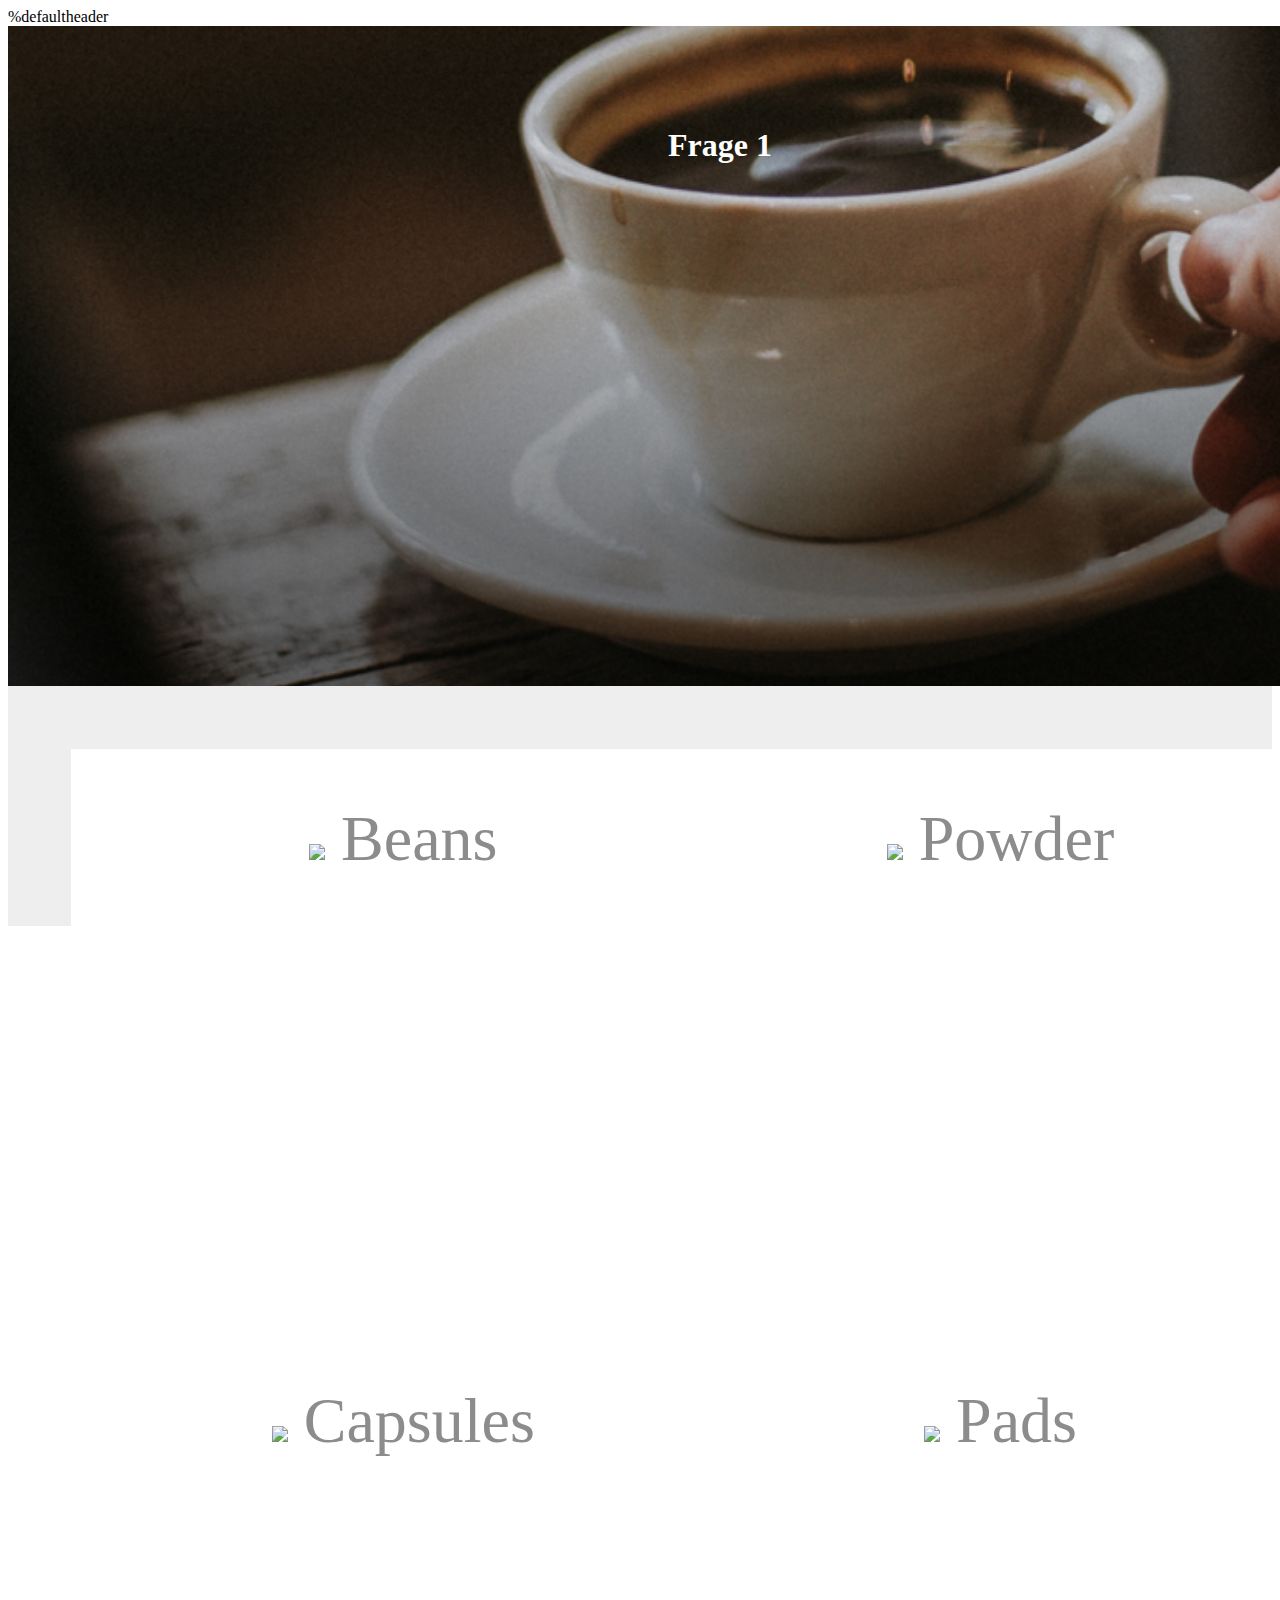
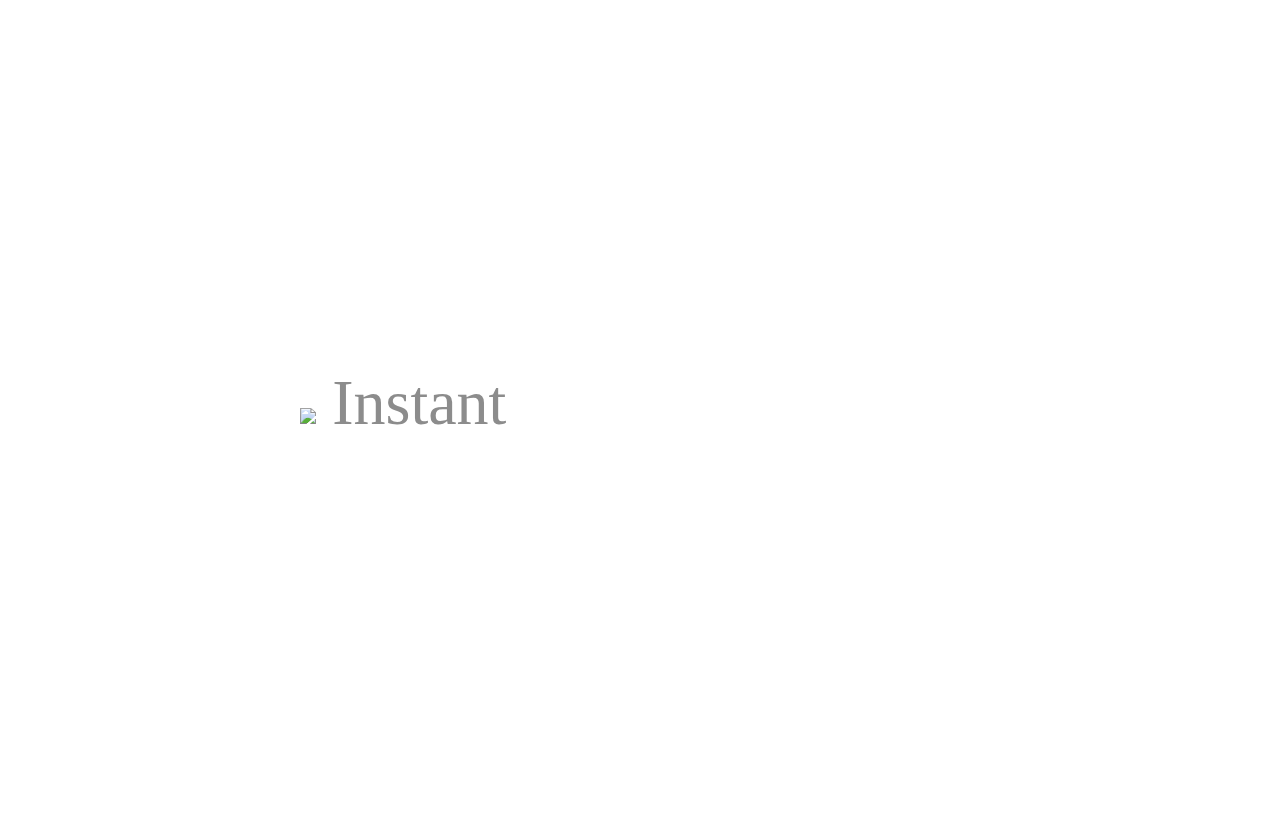
==== html/index.html @ 71a527b5 "CSS updates" ====
<!DOCTYPE html>
<html lang="en">
<head>
    %defaultheader
    <link rel="stylesheet" type="text/css" href="../css/main.css"/>
    <title>%title</title>
</head>

<body>
    <div class="defaultContainer bgcostum">
        <div class="questionHeader">
            <h1 class="questionText">Frage 1</h1>
        </div>
        <div class="questionMain">
            <div onclick="clicked('beans');" class="item">
                <img class="icon" src="img/beans.png">
                Beans
            </div>
            <div onclick="clicked('powder');" class="item">
                <img class="icon" src="img/powder.png">
                Powder
            </div>
            <div onclick="clicked('capsules');" class="item">
                <img class="icon" src="img/capsules.png">
                Capsules
            </div>
            <div onclick="clicked('pads');" class="item">
                <img class="icon" src="img/pads.png">
                Pads
            </div>
            <div onclick="clicked('instant');" class="item">
                <img class="icon" src="img/Instant.png">
                Instant
            </div>
        </div>
    </div>
</body>

</html>
---- css/main.css ----
.defaultContainer{
    background-color: #eeeeee;
    width: 100%;
    height: 100vh;
}

.questionHeader {
    width: 100%;
    height: 500px;
    text-align: center;
    vertical-align: center;
    color: white;
    padding: 5em;
    background-blend-mode: multiply;
    background-image: url("../img/headImg.png");
    background-repeat: no-repeat;
    background-size: cover;
}

@media (max-width:1000px)  {
    .questionText {
        font-size: 100px;
        display: inline-block;
    }
}

.questionMain {
    width: 90%;
    margin-left: auto;
    margin-right: auto;
    margin-top: 5%;
    display: grid;
    grid-column-gap: 5%;
    grid-row-gap: 5%;
    grid-template-columns: auto auto;
}

.item{
    width: 100%;
    height: 400px;
    background-color: white;
    text-align: center;
    font-size: 4em;
    color: #8c8c8c;
    padding: 3rem;
    border: 5px solid white;
}
.item:hover{
    border: 5px solid grey;
}

.icon{
    width: 50%;
}
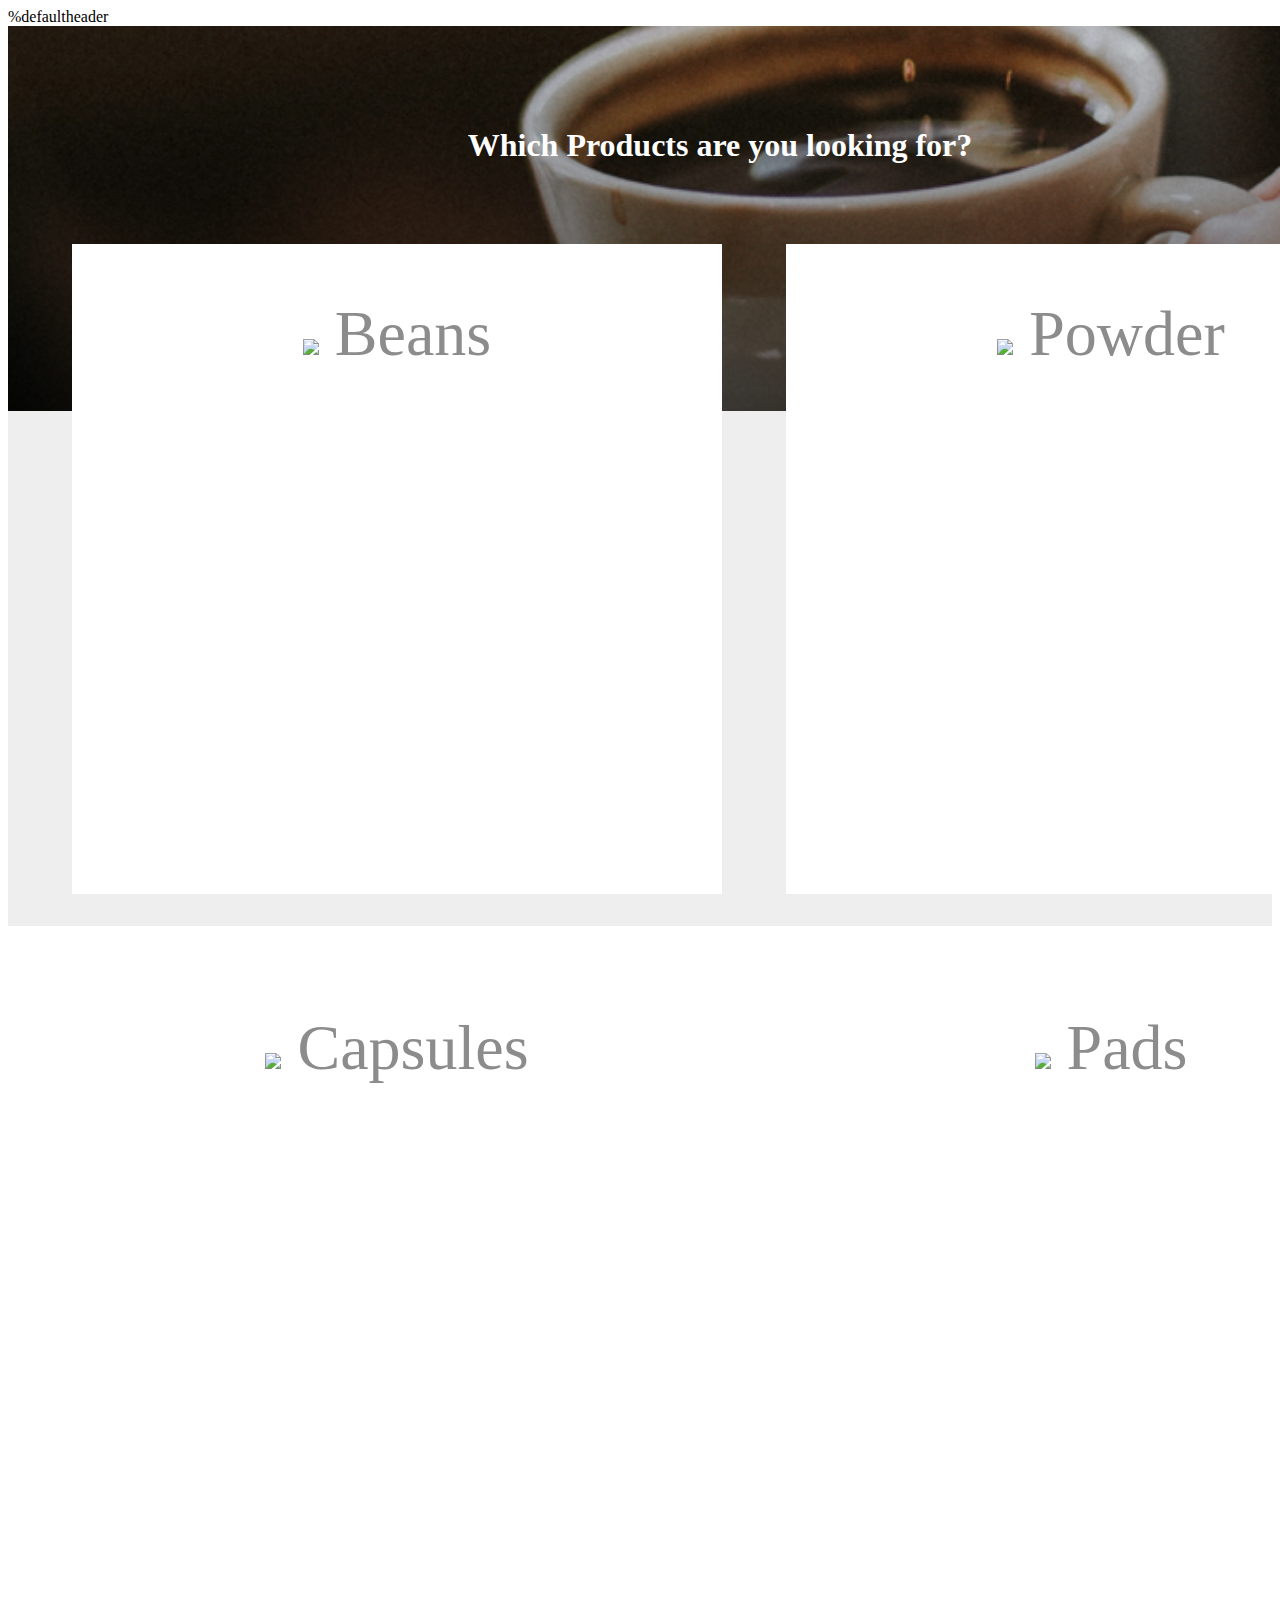
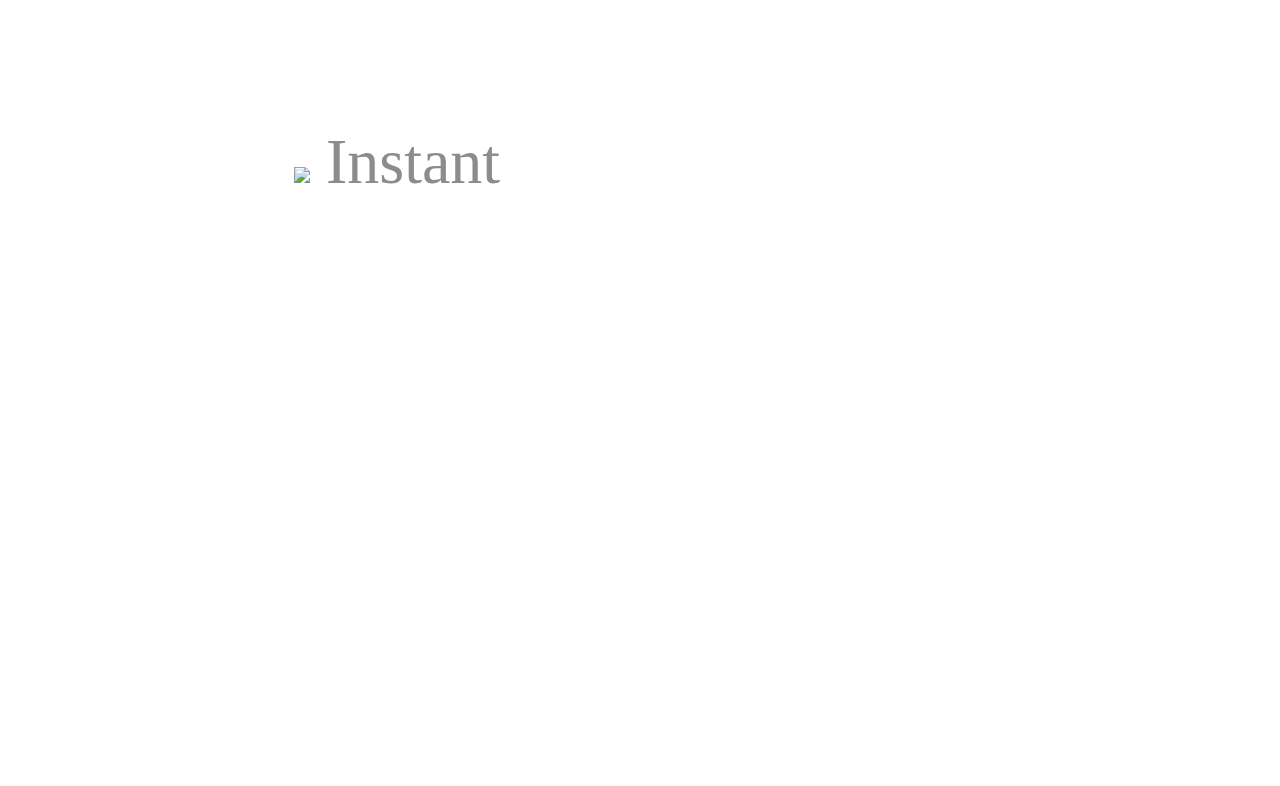
==== commit 2ea07d03: "Example is not yet working but hey" ====
--- a/html/index.html
+++ b/html/index.html
@@ -9,7 +9,7 @@
 <body>
     <div class="defaultContainer bgcostum">
         <div class="questionHeader">
-            <h1 class="questionText">Frage 1</h1>
+            <h1 class="questionText">Which Products are you looking for?</h1>
         </div>
         <div class="questionMain">
             <div onclick="clicked('beans');" class="item">
--- a/css/main.css
+++ b/css/main.css
@@ -6,38 +6,40 @@
 
 .questionHeader {
     width: 100%;
-    height: 500px;
+    height: 25%;
     text-align: center;
     vertical-align: center;
     color: white;
     padding: 5em;
     background-blend-mode: multiply;
-    background-image: url("../img/headImg.png");
+    background-image: linear-gradient(to bottom, #ffffff, rgba(0,0,0,0.5)),url("../img/headImg.png");
     background-repeat: no-repeat;
     background-size: cover;
 }
 
 @media (max-width:1000px)  {
     .questionText {
-        font-size: 100px;
+        font-size: 90px;
         display: inline-block;
     }
 }
 
 .questionMain {
-    width: 90%;
-    margin-left: auto;
-    margin-right: auto;
+    position: absolute;
+    top:20%;
+    width: 100%;
+    padding: 5vw;
+    padding-top: 0px;
     margin-top: 5%;
     display: grid;
-    grid-column-gap: 5%;
-    grid-row-gap: 5%;
+    grid-column-gap: 5vw;
+    grid-row-gap: 5vw;
     grid-template-columns: auto auto;
 }
 
 .item{
-    width: 100%;
-    height: 400px;
+    height: 42.5vw;
+    width: 42.5vw;
     background-color: white;
     text-align: center;
     font-size: 4em;
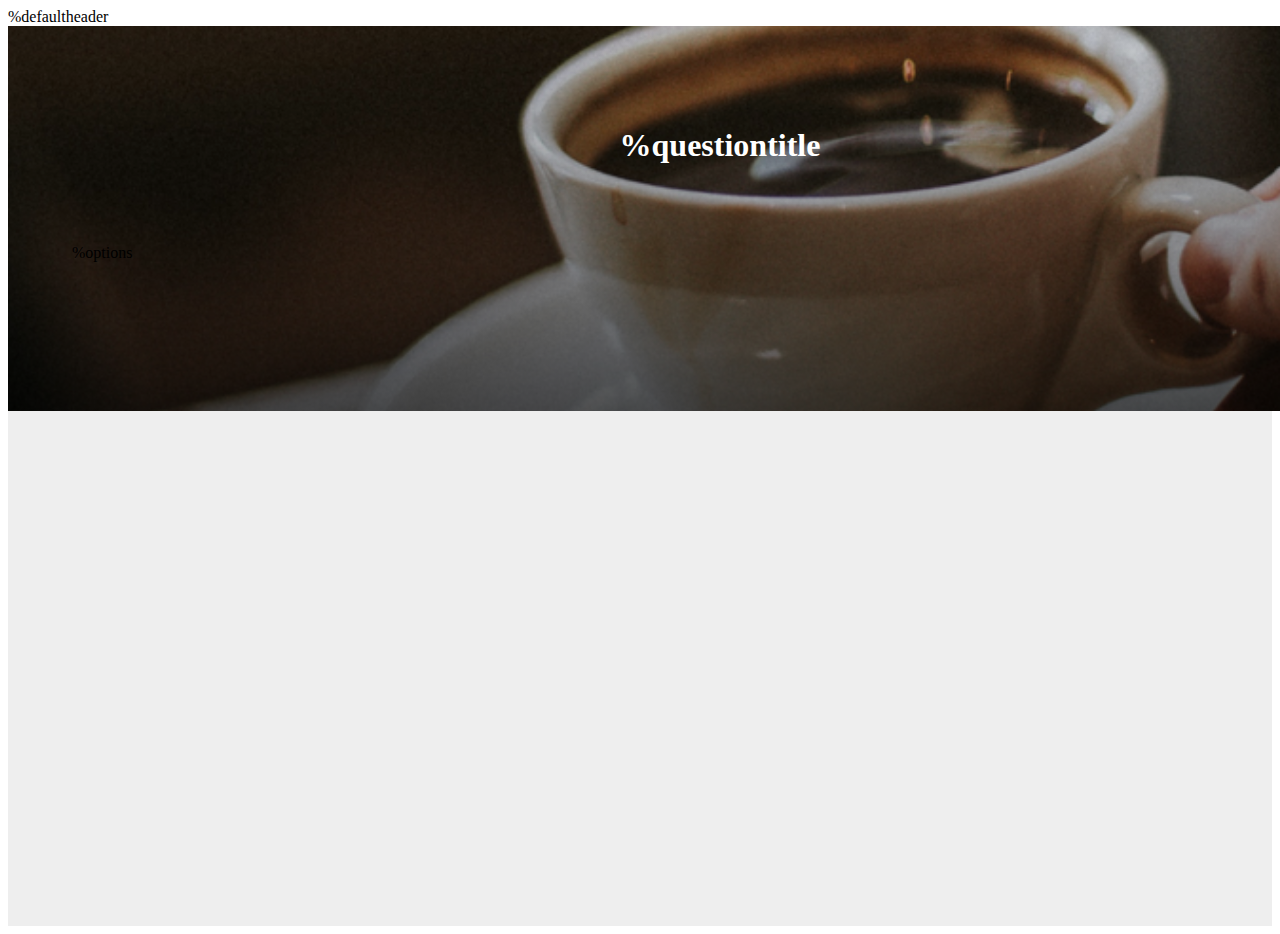
==== commit dcb7c0ce: "Coffee!" ====
--- a/html/index.html
+++ b/html/index.html
@@ -9,29 +9,10 @@
 <body>
     <div class="defaultContainer bgcostum">
         <div class="questionHeader">
-            <h1 class="questionText">Which Products are you looking for?</h1>
+            <h1 class="questionText">%questiontitle</h1>
         </div>
         <div class="questionMain">
-            <div onclick="clicked('beans');" class="item">
-                <img class="icon" src="img/beans.png">
-                Beans
-            </div>
-            <div onclick="clicked('powder');" class="item">
-                <img class="icon" src="img/powder.png">
-                Powder
-            </div>
-            <div onclick="clicked('capsules');" class="item">
-                <img class="icon" src="img/capsules.png">
-                Capsules
-            </div>
-            <div onclick="clicked('pads');" class="item">
-                <img class="icon" src="img/pads.png">
-                Pads
-            </div>
-            <div onclick="clicked('instant');" class="item">
-                <img class="icon" src="img/Instant.png">
-                Instant
-            </div>
+            %options
         </div>
     </div>
 </body>
--- a/css/main.css
+++ b/css/main.css
@@ -44,7 +44,7 @@
     text-align: center;
     font-size: 4em;
     color: #8c8c8c;
-    padding: 3rem;
+    padding: 4rem;
     border: 5px solid white;
 }
 .item:hover{
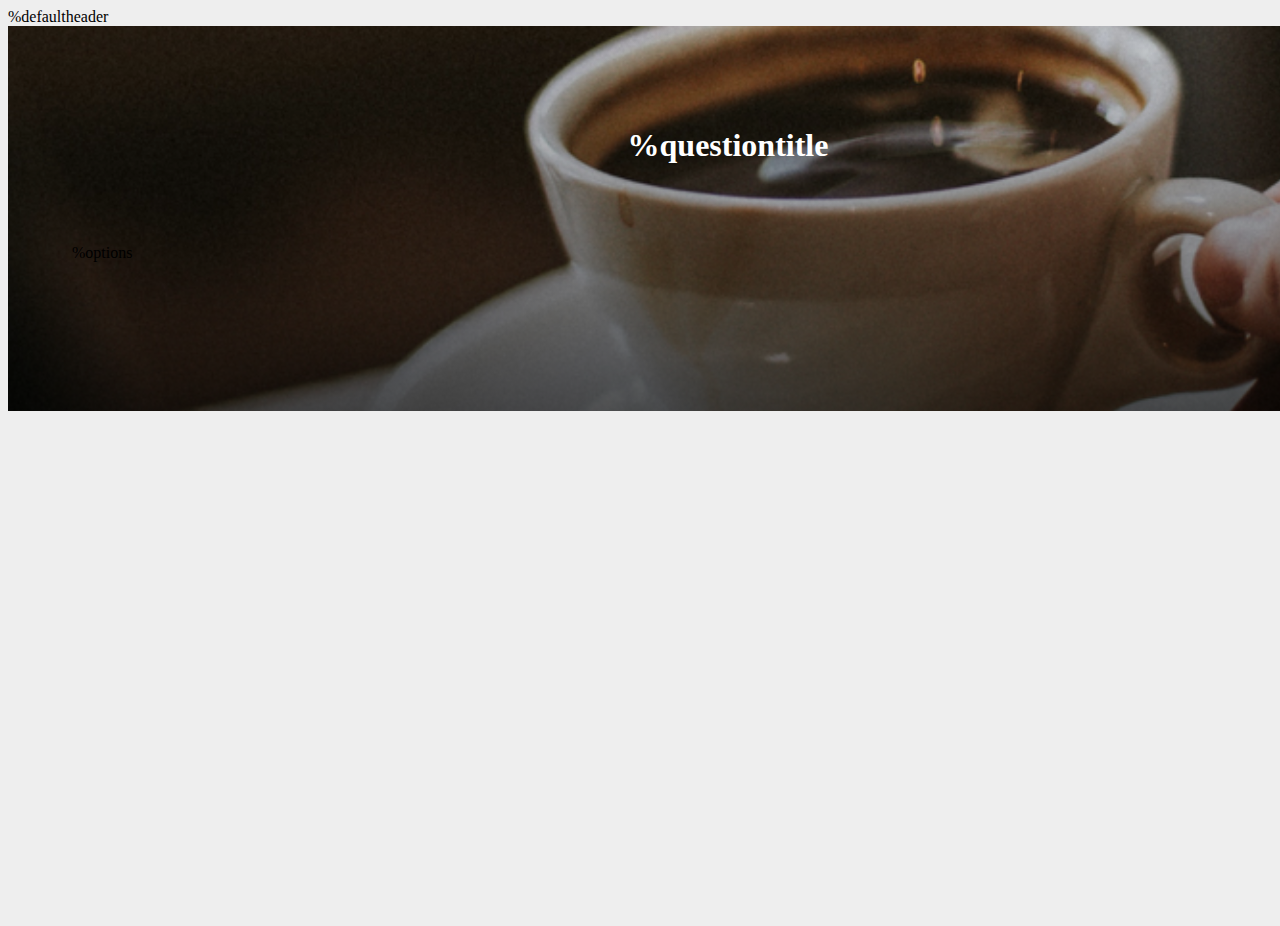
==== commit 0d8df5a6: "Coffee, cool!" ====
--- a/html/index.html
+++ b/html/index.html
@@ -6,7 +6,7 @@
     <title>%title</title>
 </head>
 
-<body>
+<body class="defaultContainer">
     <div class="defaultContainer bgcostum">
         <div class="questionHeader">
             <h1 class="questionText">%questiontitle</h1>
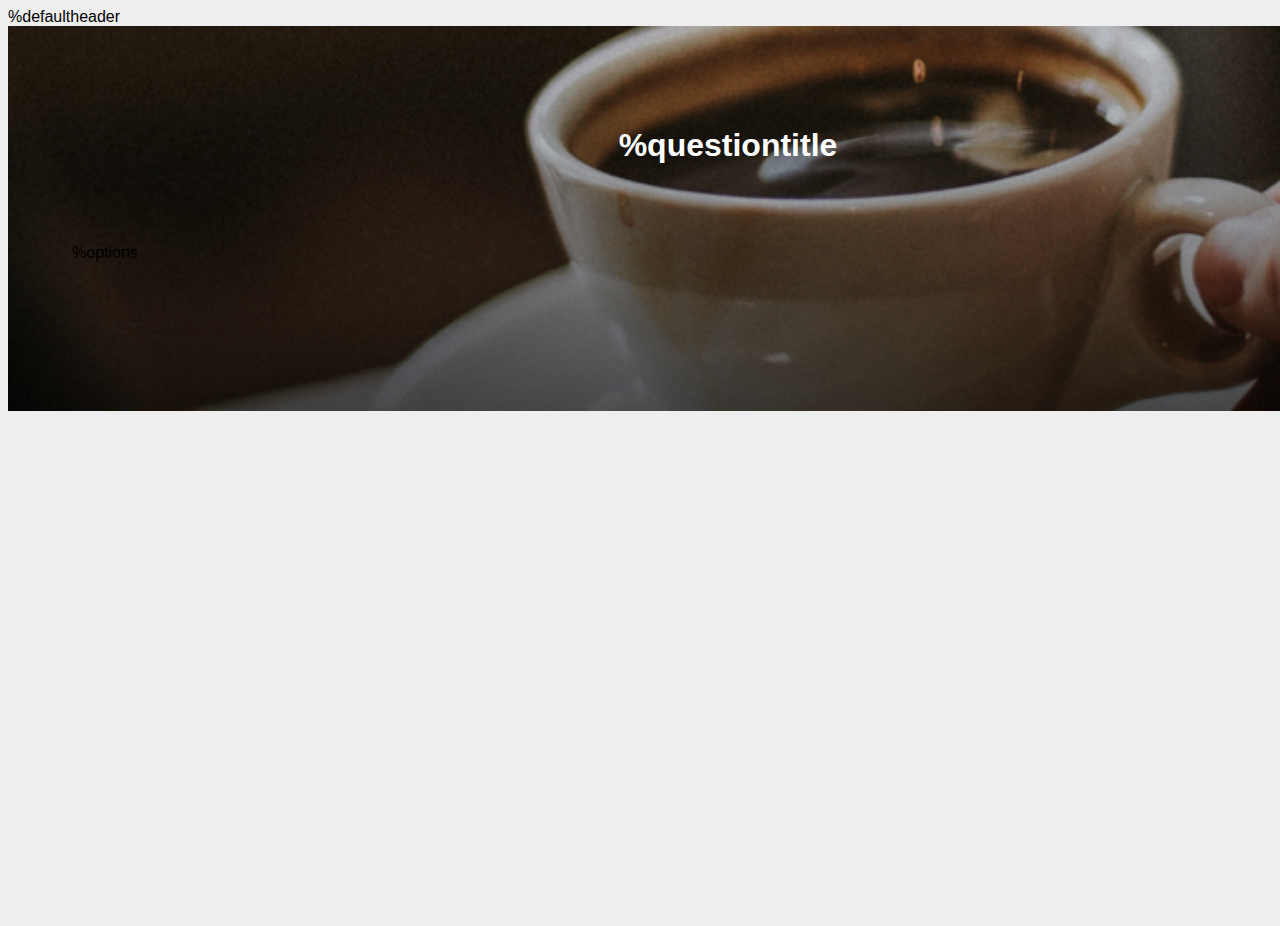
==== commit 0f09c31b: "Coffee, cool" ====
--- a/html/index.html
+++ b/html/index.html
@@ -1,20 +1,20 @@
 <!DOCTYPE html>
 <html lang="en">
-<head>
-    %defaultheader
-    <link rel="stylesheet" type="text/css" href="../css/main.css"/>
-    <title>%title</title>
-</head>
+    <head>
+        %defaultheader
+        <link rel="stylesheet" type="text/css" href="../css/main.css"/>
+        <title>%title</title>
+    </head>
 
-<body class="defaultContainer">
-    <div class="defaultContainer bgcostum">
-        <div class="questionHeader">
-            <h1 class="questionText">%questiontitle</h1>
+    <body class="defaultContainer">
+        <div class="defaultContainer bgcostum">
+            <div class="questionHeader">
+                <h1 class="questionText">%questiontitle</h1>
+            </div>
+            <div class="questionMain">
+                %options
+            </div>
         </div>
-        <div class="questionMain">
-            %options
-        </div>
-    </div>
-</body>
+    </body>
 
 </html>--- a/css/main.css
+++ b/css/main.css
@@ -1,3 +1,7 @@
+body{
+    font-family: 'Overpass', sans-serif;
+}
+
 .defaultContainer{
     background-color: #eeeeee;
     width: 100%;
@@ -47,10 +51,79 @@
     padding: 4rem;
     border: 5px solid white;
 }
+
+
+.item2{
+    height: 42.5vw;
+    width: 90vw;
+    background-color: white;
+    text-align: center;
+    font-size: 4em;
+    color: #8c8c8c;
+    padding: 6rem;
+    border: 5px solid white;
+}
+.item3{
+    height: 30.5vw;
+    width: 90vw;
+    background-color: white;
+    text-align: center;
+    font-size: 4em;
+    color: #8c8c8c;
+    padding: 4.5rem;
+    border: 5px solid white;
+}
 .item:hover{
     border: 5px solid grey;
 }
 
 .icon{
-    width: 50%;
+    width: 40%;
+}
+
+.icon2{
+    width: 10%;
+}
+.bean{
+    width: 100%;
+}
+.beanContainer{
+    width: 100%;
+    padding: 10%;
+    padding-left: 5%;
+    padding-right: 5%;
+    background-color: white;
+    display: grid;
+    grid-column-gap: 5.71%;
+    grid-template-columns: auto auto auto auto auto auto;
+}
+
+.beanmaincontainer{
+    background-color: white;
+    padding-top: 20%;
+    height: 60vh;
+    width: 90vw;
+}
+
+.coffeeIcon{
+    display: block;
+    margin-left: auto;
+    margin-right: auto;
+    width: 40vw;
+}
+
+.nextbtn {
+    margin: auto;
+    position: absolute;
+    left: 35vw;
+    bottom: -15%;
+    text-align: center;
+    color: white;
+    padding: 20px;
+    font-size: 80px;
+    vertical-align: center;
+    width: 30vw;
+    height: 150px;
+    border-radius: 75px;
+    background-color: #dbb96c;
 }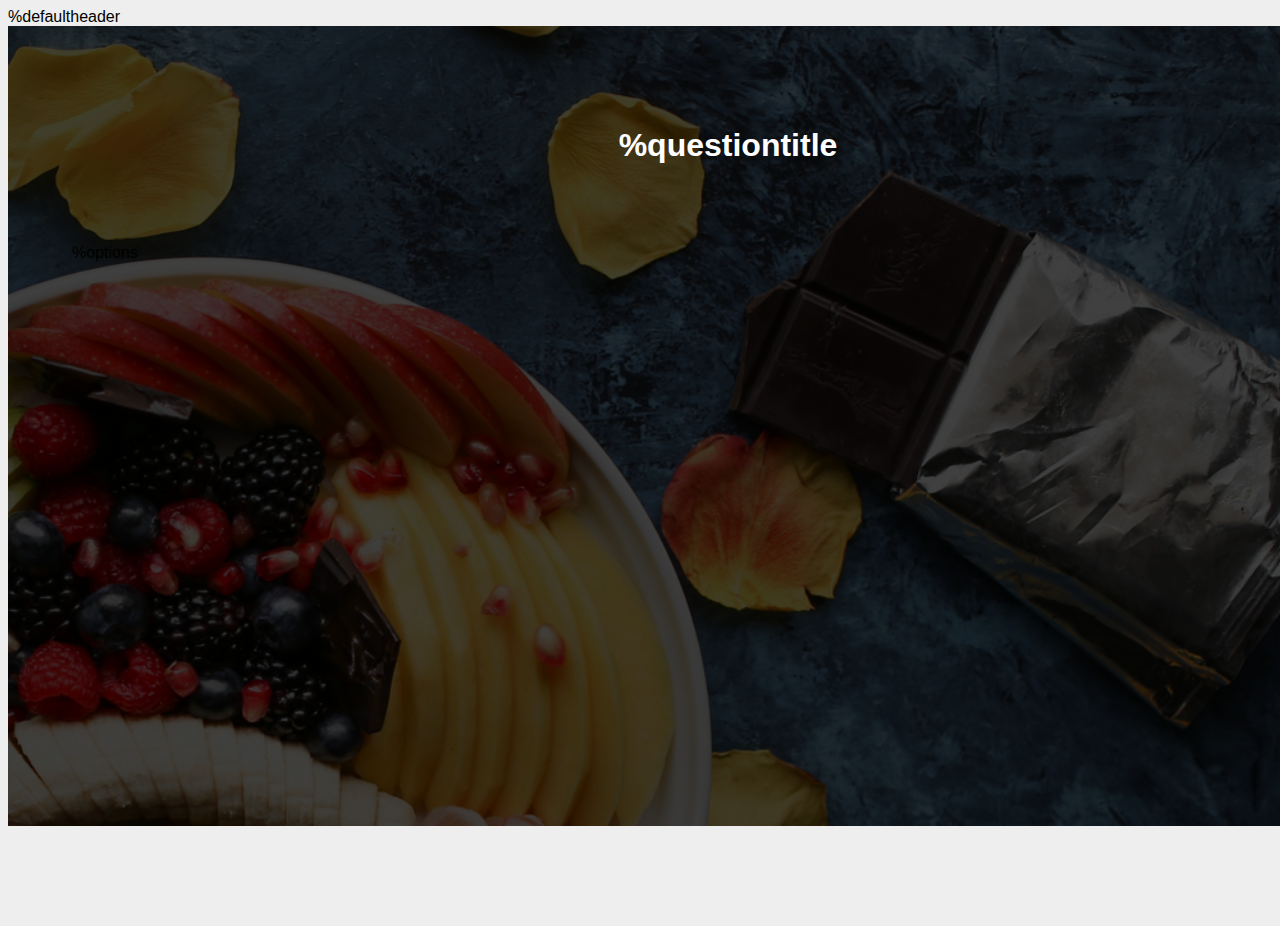
==== commit 6a43361e: "Almost Done!!!!!!" ====
--- a/html/index.html
+++ b/html/index.html
@@ -5,6 +5,13 @@
         <link rel="stylesheet" type="text/css" href="../css/main.css"/>
         <title>%title</title>
     </head>
+
+    <img style="display: none" src="img/bg1.png">
+    <img style="display: none" src="img/bg2.png">
+    <img style="display: none" src="img/bg3.png">
+    <img style="display: none" src="img/bg4.png">
+    <img style="display: none" src="img/bg5.png">
+    <img style="display: none" src="img/bg6.png">
 
     <body class="defaultContainer">
         <div class="defaultContainer bgcostum">
--- a/css/main.css
+++ b/css/main.css
@@ -9,14 +9,14 @@
 }
 
 .questionHeader {
-    width: 100%;
-    height: 25%;
+    background-image: linear-gradient(to bottom, #0000, rgba(255,255,255,1.0)),url("../img/bg1.png");
+    width: 100vw;
+    height: 50vw;
     text-align: center;
     vertical-align: center;
     color: white;
     padding: 5em;
     background-blend-mode: multiply;
-    background-image: linear-gradient(to bottom, #ffffff, rgba(0,0,0,0.5)),url("../img/headImg.png");
     background-repeat: no-repeat;
     background-size: cover;
 }
@@ -50,6 +50,7 @@
     color: #8c8c8c;
     padding: 4rem;
     border: 5px solid white;
+    border-radius: 5px;
 }
 
 
@@ -57,28 +58,37 @@
     height: 42.5vw;
     width: 90vw;
     background-color: white;
-    text-align: center;
+    text-align: left;
     font-size: 4em;
     color: #8c8c8c;
-    padding: 6rem;
+    /*padding: 6rem;*/
     border: 5px solid white;
+    border-radius: 5px;
 }
 .item3{
-    height: 30.5vw;
+    height: 30vw;
     width: 90vw;
     background-color: white;
     text-align: center;
     font-size: 4em;
     color: #8c8c8c;
-    padding: 4.5rem;
     border: 5px solid white;
-}
-.item:hover{
-    border: 5px solid grey;
+    border-radius: 5px;
+    display: inline-block;
+    margin: auto;
 }
 
 .icon{
-    width: 40%;
+    width: 75%;
+}
+
+.iconbig{
+    margin: 8.75vw;
+    height: 25vw;
+}
+.icon3{
+    height: 20vw;
+    margin-top: 5vw;
 }
 
 .icon2{
@@ -100,8 +110,8 @@
 
 .beanmaincontainer{
     background-color: white;
-    padding-top: 20%;
-    height: 60vh;
+    padding-top: 10%;
+    height: 90vw;
     width: 90vw;
 }
 
@@ -109,6 +119,7 @@
     display: block;
     margin-left: auto;
     margin-right: auto;
+    margin-bottom: 7%;
     width: 40vw;
 }
 
@@ -116,14 +127,132 @@
     margin: auto;
     position: absolute;
     left: 35vw;
-    bottom: -15%;
+    bottom: -15vw;
     text-align: center;
     color: white;
     padding: 20px;
     font-size: 80px;
     vertical-align: center;
     width: 30vw;
-    height: 150px;
+    height: 15vw;
     border-radius: 75px;
     background-color: #dbb96c;
+}
+
+.yes{
+    border: solid 10px white;
+    border-left: solid 10px #dbb96c;
+    color: #dbb96c;
+}
+
+.no{
+    border: solid 10px white;
+    color: #8c8c8c;
+    border: solid 10px white;
+}
+
+.endContainer{
+    width: 100vw;
+    height: 100vh;
+    padding-top: 50px;
+    background-color: #003976;
+    color: #dbb96c;
+}
+
+.captueResult{
+    text-align: center;
+    font-size: 70px;
+    padding: 15px;
+    font-weight: bold;
+    margin-bottom: 5vw;
+}
+
+.resultCarussel{
+    width: 100vw;
+    height: 105vw;
+    overflow: scroll;
+    display: grid;
+    grid-template-columns: auto auto auto auto auto auto;
+}
+
+.resultCarussel::-webkit-scrollbar{
+    display: none;
+}
+
+.result{
+    float: left;
+    width: 70vw;
+    height: 105vw;
+    border-radius: 5px;
+    background-color: white;
+    color: black;
+    margin-left: 10vw;
+}
+
+.placeholder{
+    width: 5vh;
+}
+
+.productimage{
+    width: 100%;
+    height: auto;
+    margin-top: 15px;
+}
+
+.imageCapture{
+    font-weight: bolder;
+    font-size: 55px;
+    text-align: center;
+    padding: 3vw;
+}
+.description{
+    font-size: 45px;
+    height: 105px;
+    overflow: hidden;
+    text-align: center;
+    color: black;
+}
+
+.price{
+    display: inline-block;
+    position: relative;
+    bottom: -10px;
+    right: -50vw;
+    font-size: 50px;
+    color: black;
+    text-align: right;
+}
+
+.freeSample{
+    margin: auto;
+    margin-top: 15vw;
+    padding: 20px;
+    text-align: center;
+    font-size: 70px;
+    font-weight: bold;
+    width: 90vw;
+    border-radius: 5px;
+    background-color: #002967;
+    color: #dbb96c;
+}
+
+.finder{
+    padding: 20px;
+    margin: auto;
+    margin-top: 10vw;
+    text-align: center;
+    color: white;
+    font-size: 55px;
+}
+
+.fas{
+    margin-left: 5px;
+}
+
+.mr{
+    margin-right: 50px;
+}
+
+.left{
+    text-align: left;
 }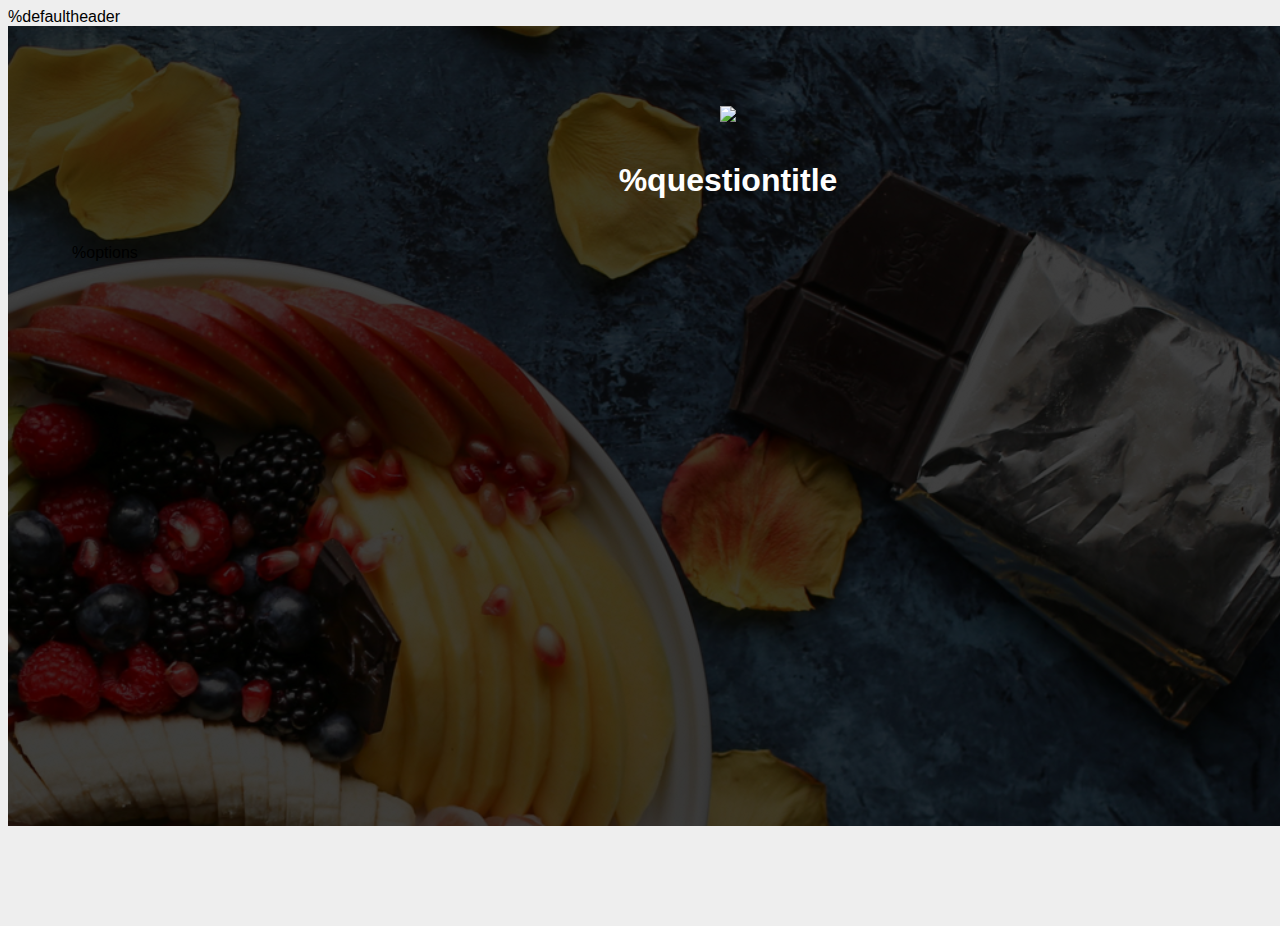
==== commit 4b391774: "Almost Done!!!!!!" ====
--- a/html/index.html
+++ b/html/index.html
@@ -16,6 +16,7 @@
     <body class="defaultContainer">
         <div class="defaultContainer bgcostum">
             <div class="questionHeader">
+                <img class="progress" src="img/p1.png">
                 <h1 class="questionText">%questiontitle</h1>
             </div>
             <div class="questionMain">
--- a/css/main.css
+++ b/css/main.css
@@ -23,7 +23,7 @@
 
 @media (max-width:1000px)  {
     .questionText {
-        font-size: 90px;
+        font-size: 75px;
         display: inline-block;
     }
 }
@@ -255,4 +255,12 @@
 
 .left{
     text-align: left;
+}
+.progress{
+    text-align: center;
+    background-color: rgba(0,0,0,0);
+    width: 60vw;
+    height: auto;
+    margin: auto;
+    margin-bottom: 15px;
 }